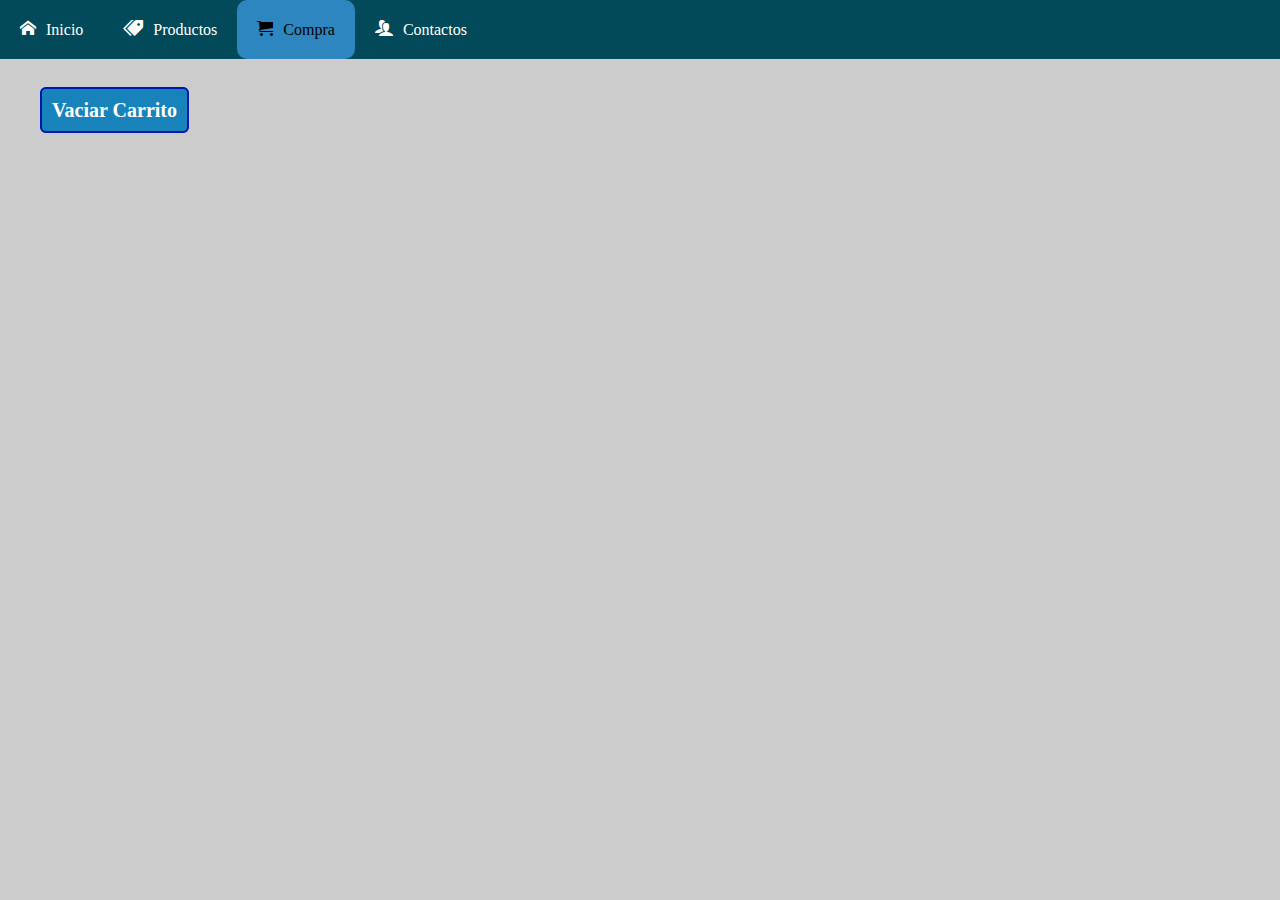
==== Compra.html @ 4ba9c51b "Add files via upload" ====
<!DOCTYPE html>
<html>
<head>
	<meta charset="utf-8">
	<link rel="stylesheet"  href="Estilos.css">
	<link rel="stylesheet"  href="Fonts.css">
	<link rel="stylesheet"  href="EstiloP.css">
	<meta name="viewport" content="width=device-width, user-scalable=no, initial-scale=1.0, maximum-scale=1.0, minimum-scale=1.0">
	<title>COMPRA</title>
<script src="jquery-3.3.1.js"></script>
<script type="text/javascript">
	//aquí va el script para la BBDD de Web SQL

      var myDBInstance = openDatabase('TiendaJuegos', '1.0', 'Base de Datos para la compra de videojuegos', 2 * 1024 * 1024);

      if (!myDBInstance) {
            alert('La BBDD no fue creada correctamente');
      }
      else {
           var version = myDBInstance.version;
          
            myDBInstance.transaction(function (tran) {
                var html = '<table><thead><th>ID Juego </th><th>Nombre del Juego </th><th>Precio </th><th>Cantidad </th></thead><tbody>';
                tran.executeSql('SELECT * FROM CarritoCompras WHERE Cantidad > 0', [], function (tran, data) {
                    for (i = 0; i < data.rows.length; i++) {
                        html += '<tr><td>' + data.rows[i].id + '</td><td>' + data.rows[i].Nombre + '</td><td>' + data.rows[i].Precio + '</td><td>'+ data.rows[i].Cantidad + '</td></tr>';
                    };
                    html += '</tbody></table>';
                    $('#myTab').html(html);
                });
            });
      }

      function limpiar(){
      		alert('Carrito Vaciado');
      		var version = myDBInstance.version;
      		myDBInstance.transaction(function (tran) {
      			tran.executeSql('update CarritoCompras set Nombre = "Splatoon 2", Precio = 699, Cantidad = 0 where id = 1'); 
      			tran.executeSql('update CarritoCompras set Nombre = "Super Mario Odyssey", Precio = 699, Cantidad = 0 where id = 2'); 
      			tran.executeSql('update CarritoCompras set Nombre = "Zelda Breath of the Wild", Precio = 699, Cantidad = 0 where id = 3'); 
      			tran.executeSql('update CarritoCompras set Nombre = "Super Smash Bros Ultimate", Precio = 699, Cantidad = 0 where id = 4'); 
      			tran.executeSql('update CarritoCompras set Nombre = "Dragon Ball Xenoverse 2", Precio = 699, Cantidad = 0 where id = 5'); 
      			tran.executeSql('update CarritoCompras set Nombre = "Pokemon Lets Go Pikachu", Precio = 699, Cantidad = 0 where id = 6');
      		});

      }
</script>
</head>
<body>
	<header>
		<div class="Menu_bar">
			<a href="#" class="bt-menu"><span class="icon-menu"></span>Menu</a>
		</div>
		<nav>
			<ul>
				<li><a href="index.html"><span class="icon-home"></span>Inicio</a></li>
				<li><a href="Productos.html"><span class="icon-price-tags"></span>Productos</a></li>
				<li><a class="active" href="Compra.html"><span class="icon-cart"></span>Compra</a></li>
				<li><a href="#"><span class="icon-users"></span>Contactos</a></li>
			</ul>
		</nav>
	</header>
	<div class="botones_carrito">
		<a type="submit" class="vaciar_carrito" href="Compra.html" onclick="limpiar();">Vaciar Carrito</a>
	</div>
		<article>
      		<section id="tablaPrecios">
         		<div id="myTab"></div>   
      		</section>
   		</article>
	<script src="Menu.js"></script>
</body>
</html>
---- Estilos.css ----
*{
	margin: 0;
	padding:0;
}


header{
	width: 100%; /*Toma toda la pantalla ancho*/
	background:#CCCCCC;
	position: -webkit-sticky;
  	position: sticky;
  	top: 0;

}
header nav{
	width: 100%;
	margin: 0px auto; /*Margen 1.Arriba-abajo y 2. Lados*/
	background:#024959; 
	
}
.Menu_bar{ 
	display: none; /*Esconder button*/

}

header nav ul{
	overflow: hidden;
	list-style-type: none; /*Elimina las viñetas*/

}

header nav ul li{
	float: left; /*Coloca en horizontal los iconos*/

}

header nav ul li a{
	color: white; /*Color de letra*/
    padding: 20px;
    display: block;
    text-decoration:none; /*Eliminar subrayado*/  
    border-radius: 10px;  /*Borde redondo */


}
header nav ul li span{
	margin-right: 10px; /*Espacio entre icono y texto*/
}

header nav ul li a:hover { /*Cambiar el color y letra cuando se mueve el mouse sobre ellos*/
    background-color: #2E86C1; 
    color: white; /*Color de letra*/
}
.active { 
    color: black; /*Color de letra*/
    background-color: #2E86C1; /*Color de fondo*/
}

a:hover:not(.active) {
    color: white; /*Color de letra*/
}

#compra{
	width: 60px;
	height: 60px;
  	position: fixed;
  	bottom: 0;
  	right: 0;
}


footer nav img{
	width: 10px;
}
#encabezado{
	width: 100%;
	height: 200px;
	background: #024959; /*Color de borde */

}

#grupo {
	width: 100%;
	height: 900px;
	background-color: #4d79ff; /*Color de fondo*/

}
#section1{
	width: 80%;
	height: 420px;
	background:#CCCCCC;
	margin: 0% auto;
	border-radius: 20px;
}
#grupo2 {

	width: 80%;
	height: 100px;
	margin: 0% 10%;
	padding: 5px;
	border-radius: 20px;

}
#video1 {

	width: 50%;
	height: 400px;
	margin: 0% 0%;
	padding: 5px;
	
}

#section2{
	width: 80%;
	height: 420px;
	background:#CCCCCC;
	margin: 5% auto;

	border-radius: 20px;
}

#nosotros{
		width: 60%;
		height: 420px;
		float: right;
		text-align: center;
		background-color: white; /*Color de fondo*/
}


#pie{
	clear: both;
	font: 1em Georgia;
	color:#666;
	margin: 15px 30px;
	
}

@media screen and (max-width: 900px) {
	header nav {
		width: 60%;	
		height: 100%;
		left:-100%;
		margin: 0;
		position: fixed;
	}
	header nav ul li{
		display:block; /*Toma todo el ancho*/
		float:none;  /*No coloca en horizontal los iconos*/
		border-bottom:1px solid rgba(255,255,255, .3); /*Lineas de borde entre iconos*/
	}
	.Menu_bar{
		display:block;
		width: 100%;
		background: #024959;
		
	}
	.Menu_bar .bt-menu{
		display: block;
		padding: 20px;
		background: #024959;
		color: white; /*Color de letra*/
		text-decoration:none;
		font-weight: bold;	

	}
	.Menu_bar span {
		float: right;

	}


	#encabezado{
	width: 100%;
	height: 200px;
	background: #024959; /*Color de borde */

}

#grupo {
	width: 100%;
	height: 200px;
	background-color: #4d79ff; /*Color de fondo*/

}
#section1{
	width: 80%;
	height: 200px;
	background:#CCCCCC;
	margin: 0% auto;
	border-radius: 20px;
}
#grupo2 {

	width: 80%;
	height: 100px;
	margin: 0% 10%;
	padding: 5px;
	border-radius: 20px;

}
#imagen1{
	width: 10%;
	height: 180px;
	margin: 0% 0%;
	padding: 2px;

}
#imagen3{
	width: 35%;
	height: 200px;
	margin: 0% 0%;
	padding: 2px;
	border-radius: 20px;
}
#video1 {

	width: 50%;
	height: 180px;
	margin: 0% 0%;
	padding: 5px;
	
}

#section2{
	width: 80%;
	height: 200px;
	background:#CCCCCC;
	margin: 5% auto;
	border-radius: 20px;
}

#nosotros{
		width: 60%;
		height: 200px;
		float: right;
		text-align: center;
		background-color: white; /*Color de fondo*/
}


#pie{
	clear: both;
	font: 1em Georgia;
	color:#666;
	margin: 15px 30px;
	
}

#datos{
	font-size: 2%
}
}
---- Fonts.css ----
@font-face {
  font-family: 'icomoon';
  src:  url('fonts/icomoon.eot?mz263r');
  src:  url('fonts/icomoon.eot?mz263r#iefix') format('embedded-opentype'),
    url('fonts/icomoon.ttf?mz263r') format('truetype'),
    url('fonts/icomoon.woff?mz263r') format('woff'),
    url('fonts/icomoon.svg?mz263r#icomoon') format('svg');
  font-weight: normal;
  font-style: normal;
}

[class^="icon-"], [class*=" icon-"] {
  /* use !important to prevent issues with browser extensions that change fonts */
  font-family: 'icomoon' !important;
  speak: none;
  font-style: normal;
  font-weight: normal;
  font-variant: normal;
  text-transform: none;
  line-height: 1;

  /* Better Font Rendering =========== */
  -webkit-font-smoothing: antialiased;
  -moz-osx-font-smoothing: grayscale;
}

.icon-home:before {
  content: "\e900";
}
.icon-images:before {
  content: "\e90e";
}
.icon-camera:before {
  content: "\e90f";
}
.icon-headphones:before {
  content: "\e910";
}
.icon-music:before {
  content: "\e911";
}
.icon-play:before {
  content: "\e912";
}
.icon-pacman:before {
  content: "\e916";
}
.icon-books:before {
  content: "\e920";
}
.icon-file-text:before {
  content: "\e922";
}
.icon-stack:before {
  content: "\e92e";
}
.icon-price-tags:before {
  content: "\e936";
}
.icon-cart:before {
  content: "\e93a";
}
.icon-phone:before {
  content: "\e942";
}
.icon-location2:before {
  content: "\e948";
}
.icon-printer:before {
  content: "\e954";
}
.icon-mobile:before {
  content: "\e958";
}
.icon-mobile2:before {
  content: "\e959";
}
.icon-tablet:before {
  content: "\e95a";
}
.icon-floppy-disk:before {
  content: "\e962";
}
.icon-database:before {
  content: "\e964";
}
.icon-user:before {
  content: "\e971";
}
.icon-users:before {
  content: "\e972";
}
.icon-user-check:before {
  content: "\e975";
}
.icon-user-tie:before {
  content: "\e976";
}
.icon-spinner3:before {
  content: "\e97c";
}
.icon-cog:before {
  content: "\e994";
}
.icon-cogs:before {
  content: "\e995";
}
.icon-rocket:before {
  content: "\e9a5";
}
.icon-bin:before {
  content: "\e9ac";
}
.icon-briefcase:before {
  content: "\e9ae";
}
.icon-airplane:before {
  content: "\e9af";
}
.icon-truck:before {
  content: "\e9b0";
}
.icon-clipboard:before {
  content: "\e9b8";
}
.icon-menu:before {
  content: "\e9bd";
}
.icon-menu3:before {
  content: "\e9bf";
}
.icon-earth:before {
  content: "\e9ca";
}
.icon-attachment:before {
  content: "\e9cd";
}
.icon-facebook2:before {
  content: "\ea91";
}
.icon-instagram:before {
  content: "\ea92";
}
.icon-whatsapp:before {
  content: "\ea93";
}
.icon-twitter:before {
  content: "\ea96";
}
.icon-dropbox:before {
  content: "\eaae";
}
.icon-onedrive:before {
  content: "\eaaf";
}
.icon-appleinc:before {
  content: "\eabe";
}
.icon-finder:before {
  content: "\eabf";
}
.icon-android:before {
  content: "\eac0";
}
.icon-windows8:before {
  content: "\eac2";
}
.icon-html-five:before {
  content: "\eae4";
}
---- EstiloP.css ----
body{
	background: #CCCCCC;

}

#icono1 img{
	width: 100%;
	height: 100px;
	background: #024959; /*Color de borde */
	border-radius: 20px;
}


.responsive{
	float: left; /*Las img esten horizontal*/
	margin: 15px auto; 
	margin-right: 0px; /*Espacio entre figure*/
	margin-left: 20px; /*Espacio entre figure*/
	background:#CCCCCC; /*Color de borde */
	width: 200px; /*ancho de figure en píxeles.*/
	height: 330px; /*alto de figure en píxeles.*/
	background-color: #2E86C1; /*Color de fondo*/
}

figure img{
	display: block;
    margin: 15px auto; 
	padding: 4px;  /*Ancho de de borde*/
	background:#024959; /*Color de borde */
	border-radius: 20px;	/*borde redondeado*/
	box-shadow: #999 2px 2px 10px; /*Color de borde redondeado*/
	width: 100px;	/*ancho de la imagen en píxeles.*/
	height: 200px;  /*alto de la imagen en píxeles.*/
}

figure img:hover{
	-webkit-transform:scale(1.2); /*Efecto de imagen al pasar el mouse */
}

figcaption{
	text-align: center;
	color: white;
}

table {
    width: 50%;
}


th {
    background-color: #4CAF50;
    color: white;
    height: 50px;
}

th, td {
    border-bottom: 1px solid #ddd;
    padding: 15px;
    text-align: left;
}

tr:nth-child(even) {background-color: #f2f2f2;}
tr:hover {background-color: #f5f5f5;}

.botones_carrito{
	margin: 40px;
}
.vaciar_carrito{
    text-decoration: none;
    padding: 10px;
    font-weight: 600;
    font-size: 20px;
    color: #ffffff;
    background-color: #1883ba;
    border-radius: 6px;
    border: 2px solid #0016b0;
  }
  .vaciar_carrito:hover{
    color: #1883ba;
    background-color:  #6666ff;
  }
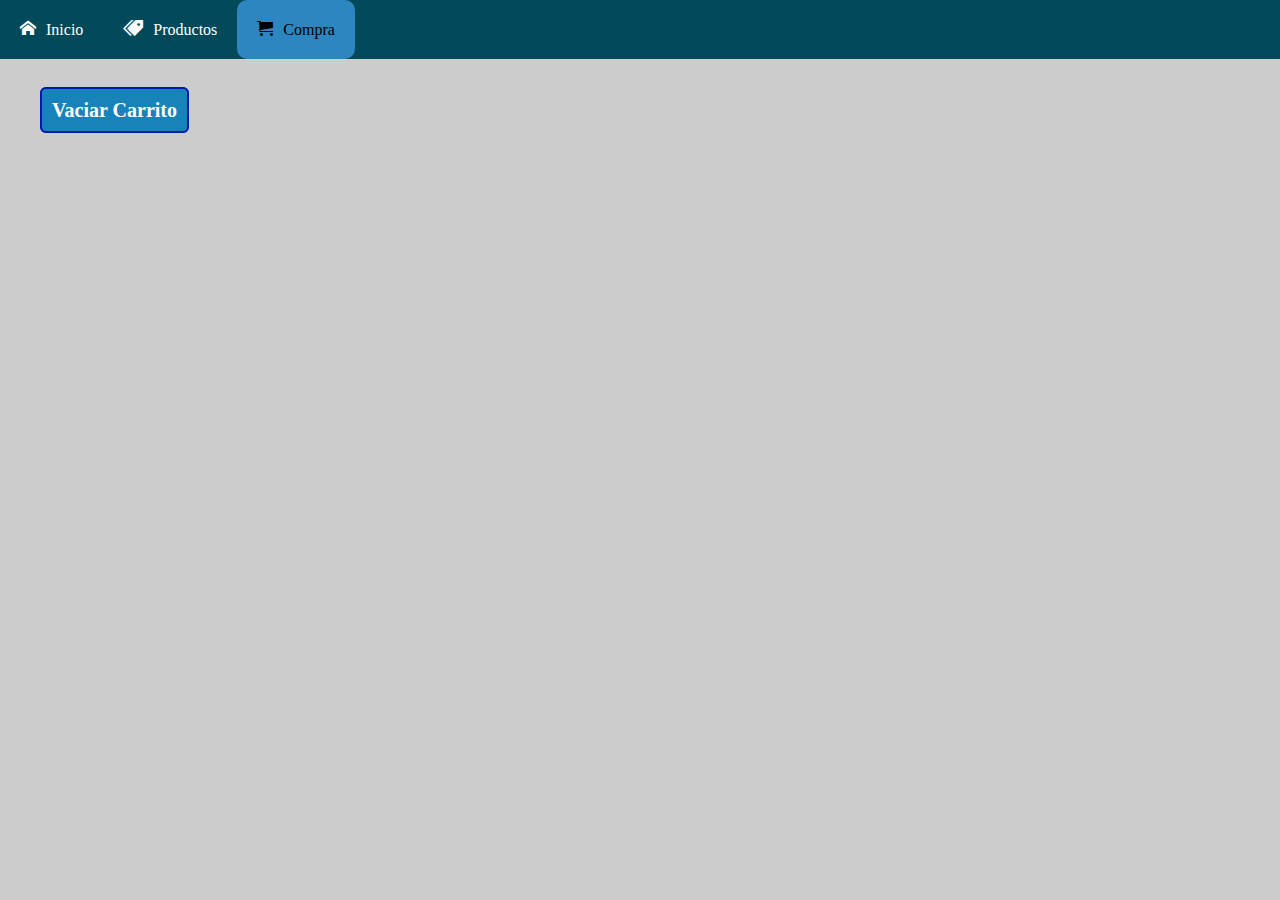
==== commit 20cd41c5: "Update Compra.html" ====
--- a/Compra.html
+++ b/Compra.html
@@ -56,7 +56,7 @@
 				<li><a href="index.html"><span class="icon-home"></span>Inicio</a></li>
 				<li><a href="Productos.html"><span class="icon-price-tags"></span>Productos</a></li>
 				<li><a class="active" href="Compra.html"><span class="icon-cart"></span>Compra</a></li>
-				<li><a href="#"><span class="icon-users"></span>Contactos</a></li>
+				
 			</ul>
 		</nav>
 	</header>
@@ -70,4 +70,4 @@
    		</article>
 	<script src="Menu.js"></script>
 </body>
-</html>+</html>
